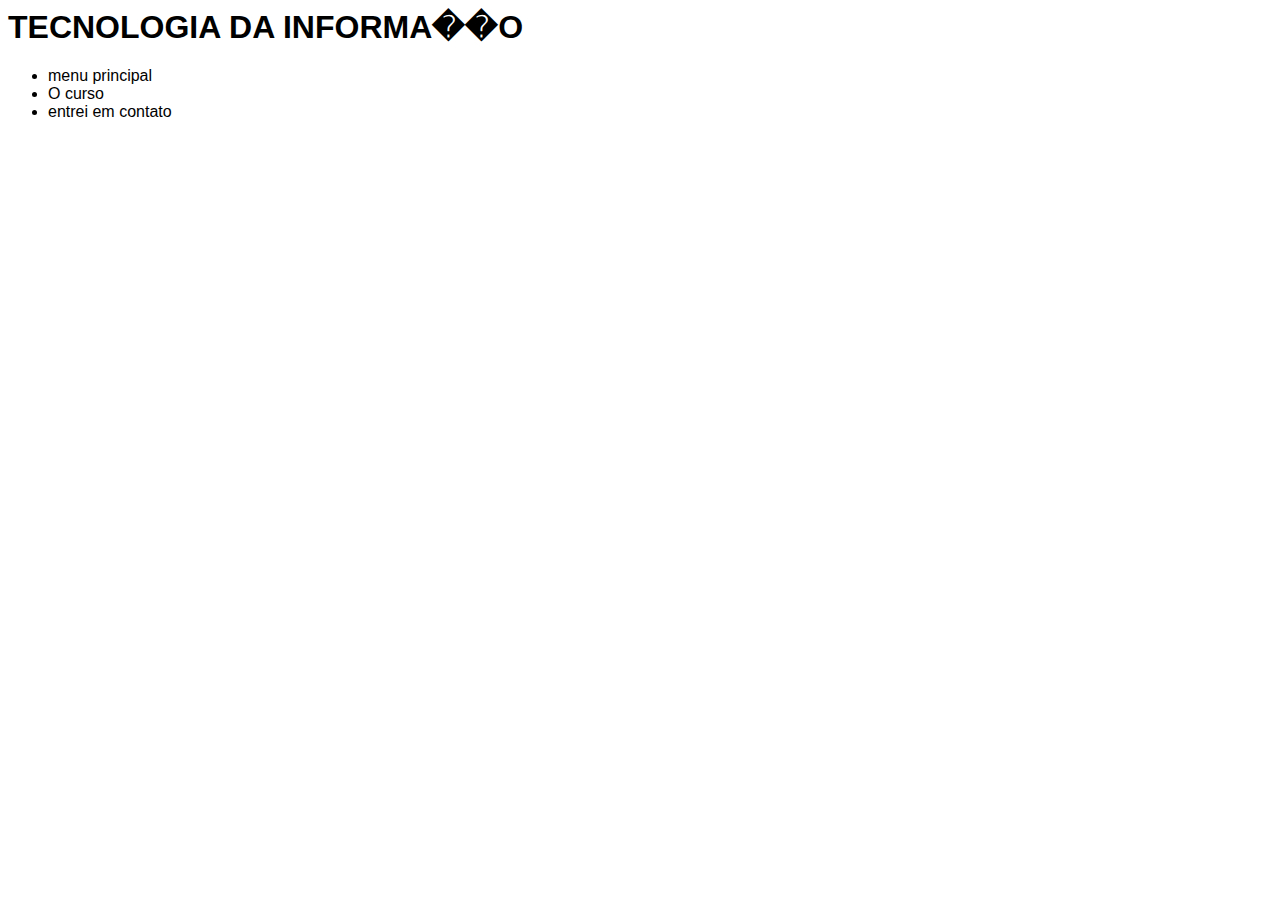
==== index.html @ f1f1653b "Commit inicial" ====
<DOCTYPE html>
<html>
    <head>
	<link rel='stylesheet' href= 'estilo.css'>
	<meta charset= 'utf-8'/>
	<meta name = 'description' content='TECINFO'>
	<meta name = 'KEYWORDS' content='TECNOLOGIA DA INFORMA��O'>
    </head>
    <body>
	<h1>TECNOLOGIA DA INFORMA��O</h1>
		<ul>
			<li>menu principal</li>
			<li>O curso</li>
			<li>entrei em contato</li>
		</ul>
    </body>
</html>
---- estilo.css ----
h1{
	font-family:sans-serif
}

li{
	font-family:sans-serif
}
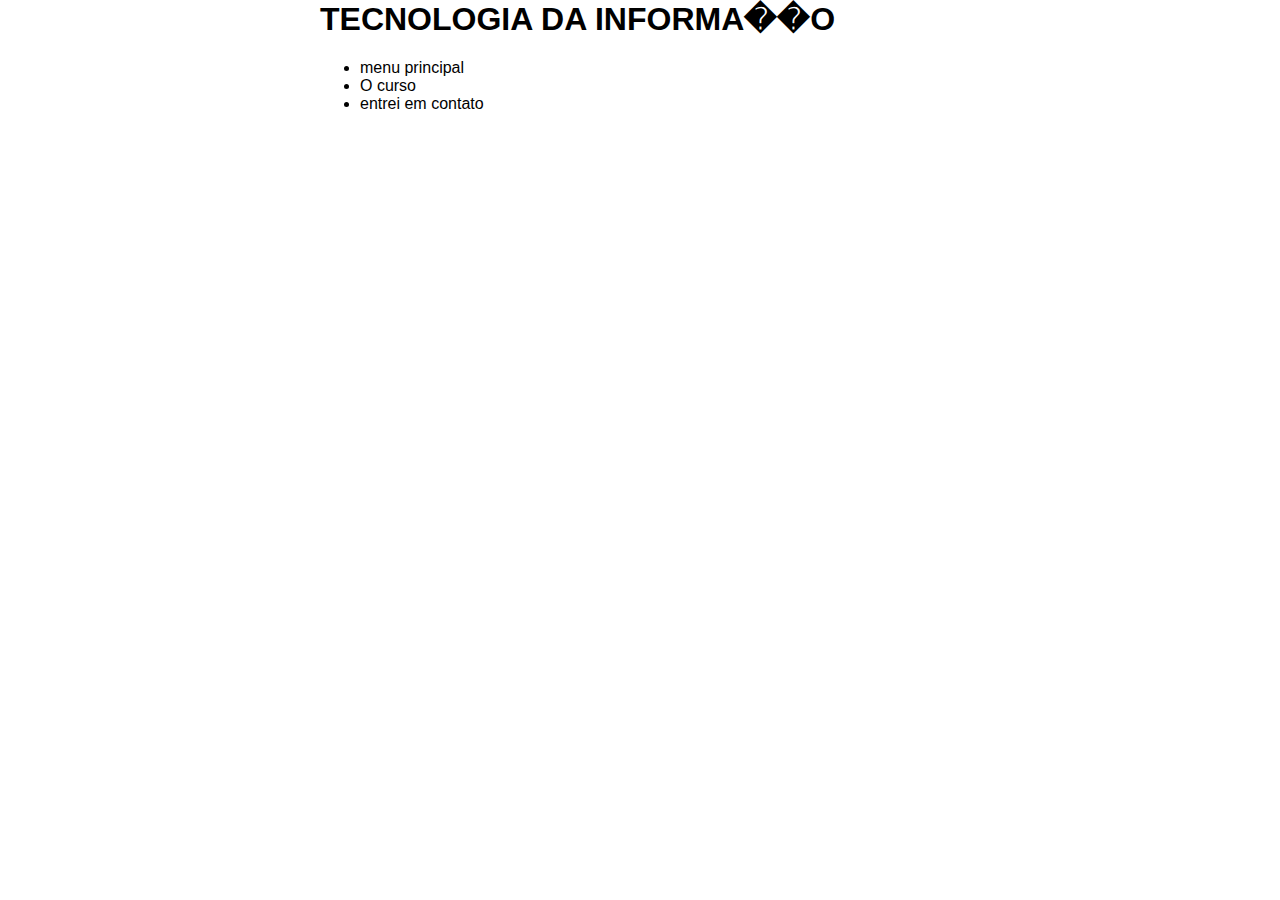
==== commit 43b773ae: "inserindo titulo e diminuindo tamanho da pagina" ====
--- a/index.html
+++ b/index.html
@@ -1,10 +1,14 @@
 <DOCTYPE html>
 <html>
     <head>
+	
 	<link rel='stylesheet' href= 'estilo.css'>
 	<meta charset= 'utf-8'/>
 	<meta name = 'description' content='TECINFO'>
 	<meta name = 'KEYWORDS' content='TECNOLOGIA DA INFORMA��O'>
+    
+    <title>Curso Tecinfo</title>
+
     </head>
     <body>
 	<h1>TECNOLOGIA DA INFORMA��O</h1>
--- a/estilo.css
+++ b/estilo.css
@@ -5,4 +5,8 @@
 li{
 	font-family:sans-serif
 }
-	+body {
+	width: 50%;
+	margin: auto;
+
+}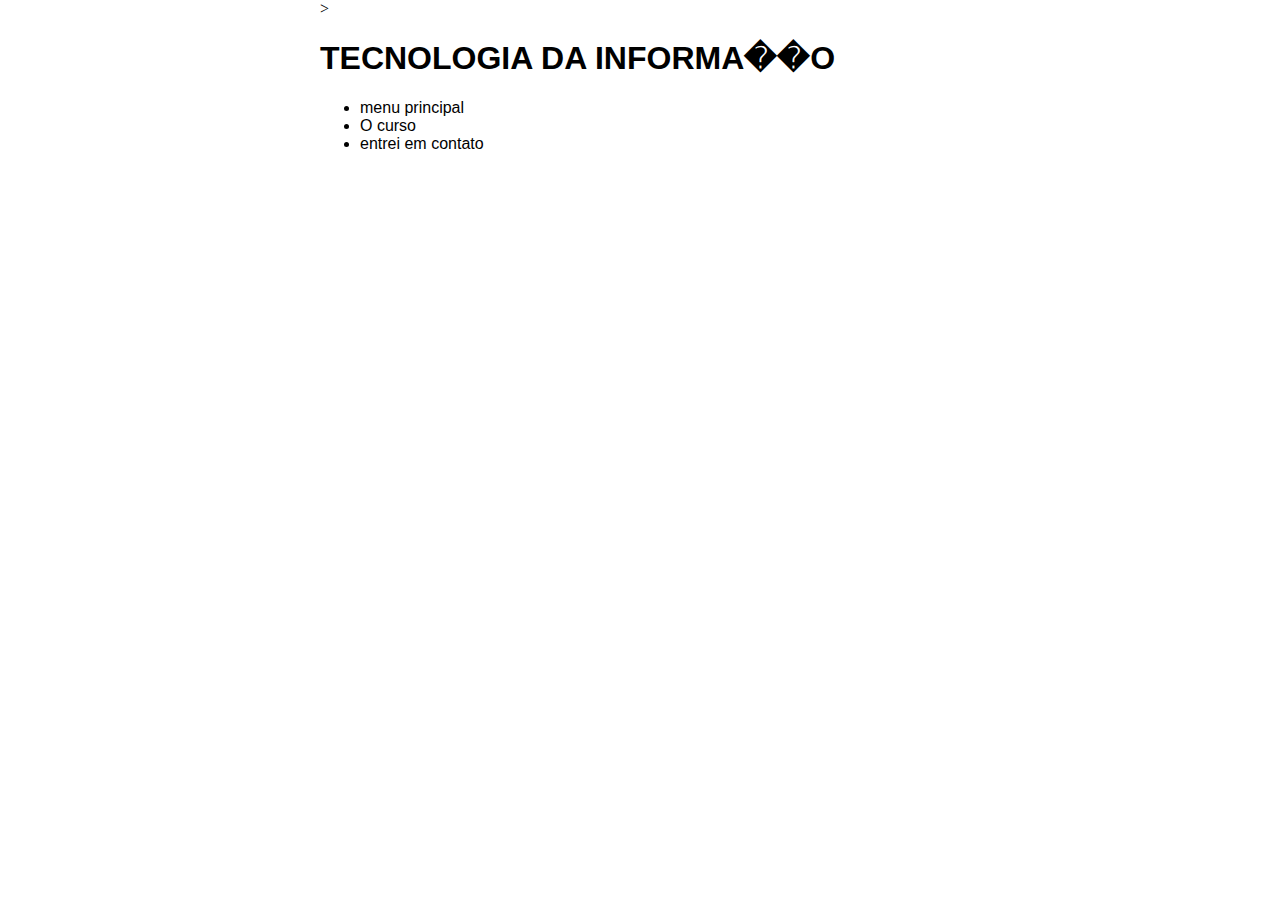
==== commit 627a970f: "inserindo o informacao do menu o curso" ====
--- a/index.html
+++ b/index.html
@@ -8,9 +8,10 @@
 	<meta name = 'KEYWORDS' content='TECNOLOGIA DA INFORMA��O'>
     
     <title>Curso Tecinfo</title>
-
+	<script type="principal.js"></script>>
     </head>
     <body>
+    	<h2 id="mensagem"></h2>
 	<h1>TECNOLOGIA DA INFORMA��O</h1>
 		<ul>
 			<li>menu principal</li>
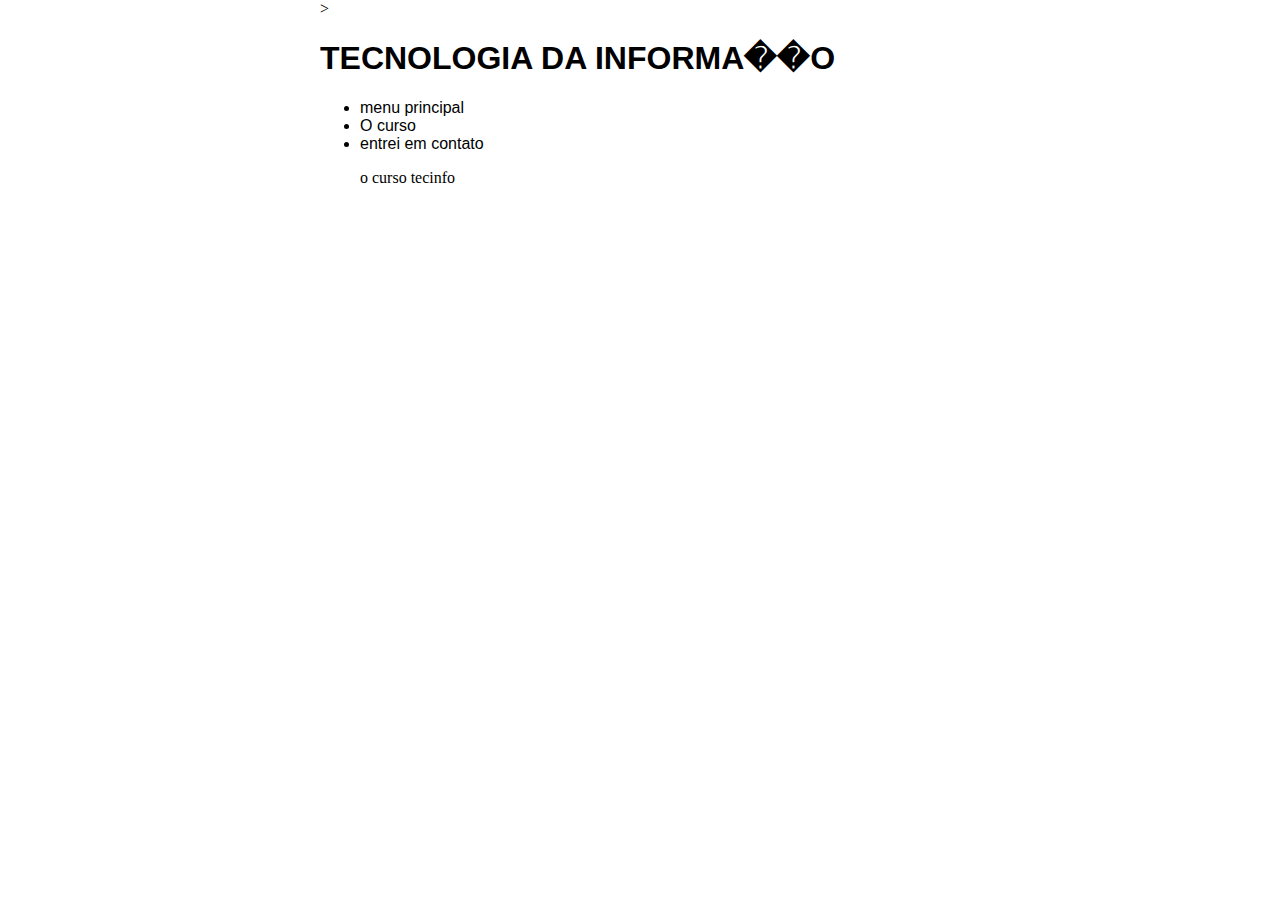
==== commit bf7e9f74: "adcionando texto peculiar" ====
--- a/index.html
+++ b/index.html
@@ -10,13 +10,14 @@
     <title>Curso Tecinfo</title>
 	<script type="principal.js"></script>>
     </head>
-    <body>
+    <body onload="trocaBanner();">
     	<h2 id="mensagem"></h2>
 	<h1>TECNOLOGIA DA INFORMA��O</h1>
 		<ul>
 			<li>menu principal</li>
 			<li>O curso</li>
 			<li>entrei em contato</li>
+			<p>o curso tecinfo</p>
 		</ul>
     </body>
 </html>